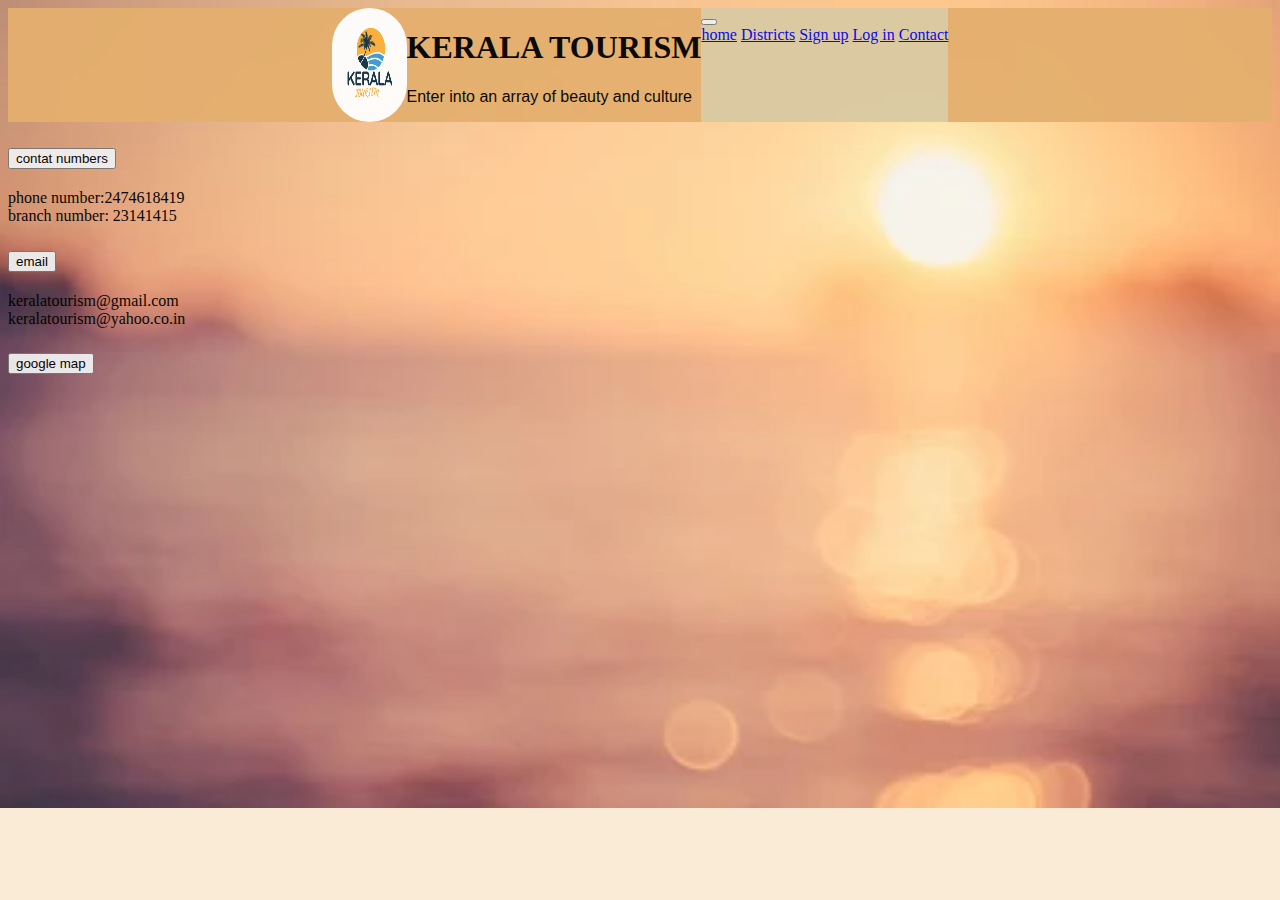
==== contact.html @ 3348ad1b "tourism" ====
<!DOCTYPE html>
<html lang="en">
<head>
    <meta charset="UTF-8">
    <meta name="viewport" content="width=device-width, initial-scale=1.0">
    <link href="https://cdn.jsdelivr.net/npm/bootstrap@5.3.2/dist/css/bootstrap.min.css" rel="stylesheet" integrity="sha384-T3c6CoIi6uLrA9TneNEoa7RxnatzjcDSCmG1MXxSR1GAsXEV/Dwwykc2MPK8M2HN" crossorigin="anonymous">
    <link rel="stylesheet" href="style.css">
    <title>Contact</title>
</head>
<body>
    
    <header class="HEADER m-2 gap-3">
        
        <img  width="75px" src="./images/icon.jpg" alt="" style="border-radius: 110px; size: 10px; justify-content: end;  " >
        <div>
            <h1 style="font-family: Cambria, Cochin, Georgia, Times, 'Times New Roman', serif;"> <b>KERALA TOURISM </b></h1>
            <p style="font-family: Impact, Haettenschweiler, 'Arial Narrow Bold', sans-serif;"> Enter into an array of beauty and culture</p>
        </div>


        
        <nav class="navbar navbar-expand-lg p-1 m-3">
            <div class="container-fluid">
              <button class="navbar-toggler" type="button" data-bs-toggle="collapse" data-bs-target="#navbarNavAltMarkup" aria-controls="navbarNavAltMarkup" aria-expanded="false" aria-label="Toggle navigation">
                <span class="navbar-toggler-icon"></span>
              </button>
              <div class="collapse navbar-collapse" id="navbarNavAltMarkup">
                <div class="navbar-nav">
                  <a class="nav-link active" aria-current="page" href="index.html">home</a>
                  <a class="nav-link" href="district.html">Districts</a>
                  <a class="nav-link" href="signup.html">Sign up</a>
                  <a class="nav-link" href="signin.html">Log in</a>
                  <a class="nav-link" href="contact.html">Contact</a>
                  
                </div>
              </div>
            </div>
          </nav>
        
    </header>

    <div class="accordion" id="accordionPanelsStayOpenExample">
        <div class="accordion-item">
          <h2 class="accordion-header">
            <button class="accordion-button" type="button" data-bs-toggle="collapse" data-bs-target="#panelsStayOpen-collapseOne" aria-expanded="true" aria-controls="panelsStayOpen-collapseOne">
              contat numbers
            </button>
          </h2>
          <div id="panelsStayOpen-collapseOne" class="accordion-collapse collapse show">
            <div class="accordion-body">
             phone number:2474618419 <br>
             branch number: 23141415 <br>
            </div>
          </div>
        </div>
        <div class="accordion-item">
          <h2 class="accordion-header">
            <button class="accordion-button collapsed" type="button" data-bs-toggle="collapse" data-bs-target="#panelsStayOpen-collapseTwo" aria-expanded="false" aria-controls="panelsStayOpen-collapseTwo">
              email
            </button>
          </h2>
          <div id="panelsStayOpen-collapseTwo" class="accordion-collapse collapse">
            <div class="accordion-body">
             keralatourism@gmail.com <br>
             keralatourism@yahoo.co.in 
            </div>
          </div>
        </div>
        <div class="accordion-item">
          <h2 class="accordion-header">
            <button class="accordion-button collapsed" type="button" data-bs-toggle="collapse" data-bs-target="#panelsStayOpen-collapseThree" aria-expanded="false" aria-controls="panelsStayOpen-collapseThree">
              google map
            </button>
          </h2>
          <div id="panelsStayOpen-collapseThree" class="accordion-collapse collapse">
            <div class="accordion-body">
              
            </div>
          </div>
        </div>
      </div>


    <script src="https://cdn.jsdelivr.net/npm/bootstrap@5.3.2/dist/js/bootstrap.bundle.min.js" integrity="sha384-C6RzsynM9kWDrMNeT87bh95OGNyZPhcTNXj1NW7RuBCsyN/o0jlpcV8Qyq46cDfL" crossorigin="anonymous"></script>
</body>
</html>
---- style.css ----
.HEADER
{
    display: flex;
   justify-content: center;
    background-color: rgb(228, 175, 110);
   
}


body{
    
    background-image: url("./images/bg.png");
    background-color: antiquewhite;
    opacity: 95%;
    background-repeat: no-repeat;
    background-size: cover;
    height: 100% ;
}

.mar
{
    display: flex;
   justify-content: center;
   padding: 2%;
   
   
}

.card-img-top{
    width: 100%;
    height: 15vw;
    object-fit: cover;
}

.card-body
{
    background-color: rgb(227, 209, 179);
}


.card{
    margin: 20px;
    height: 500px;
}
.navbar
{
    background-color: rgb(218, 202, 162);
}

.form1
{
    margin: 2%;
    width: 60%;
    display: flex;
    justify-content: center;
    align-items: center;
}
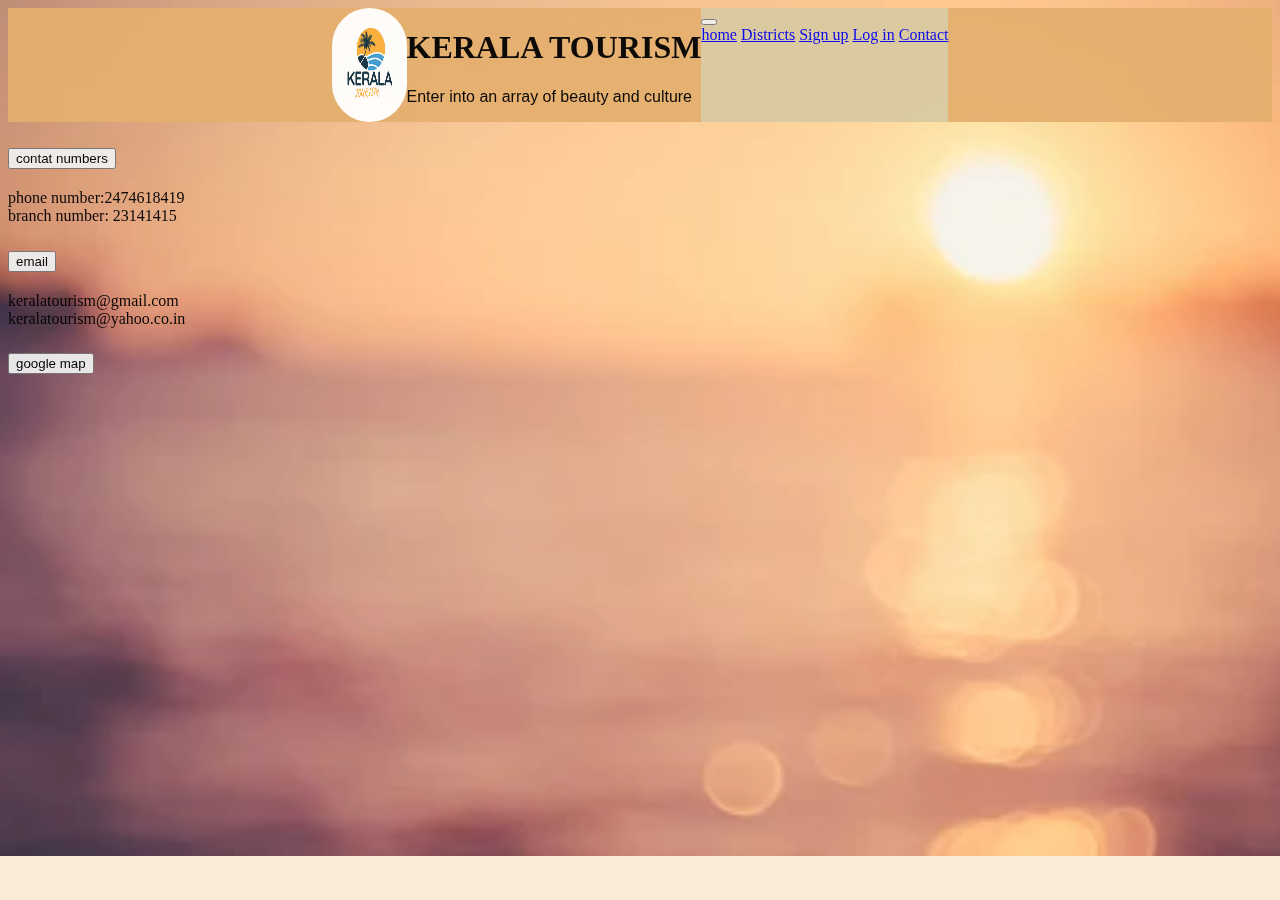
==== commit 53e75d73: "Update contact.html" ====
--- a/contact.html
+++ b/contact.html
@@ -74,7 +74,7 @@
           </h2>
           <div id="panelsStayOpen-collapseThree" class="accordion-collapse collapse">
             <div class="accordion-body">
-              
+               <iframe src="https://www.google.com/maps/embed?pb=!1m18!1m12!1m3!1d3928.5178022930845!2d76.35740757404109!3d10.056590490051724!2m3!1f0!2f0!3f0!3m2!1i1024!2i768!4f13.1!3m3!1m2!1s0x3b080c06efa7bdb7%3A0x9be2086002345b27!2sNeST%20Electronics%20City%20%2F%20NeST%20Hitek%20Park!5e0!3m2!1sen!2sin!4v1707277695002!5m2!1sen!2sin" width="600" height="450" style="border:0;" allowfullscreen="" loading="lazy" referrerpolicy="no-referrer-when-downgrade"></iframe>
             </div>
           </div>
         </div>
@@ -83,4 +83,4 @@
 
     <script src="https://cdn.jsdelivr.net/npm/bootstrap@5.3.2/dist/js/bootstrap.bundle.min.js" integrity="sha384-C6RzsynM9kWDrMNeT87bh95OGNyZPhcTNXj1NW7RuBCsyN/o0jlpcV8Qyq46cDfL" crossorigin="anonymous"></script>
 </body>
-</html>+</html>
